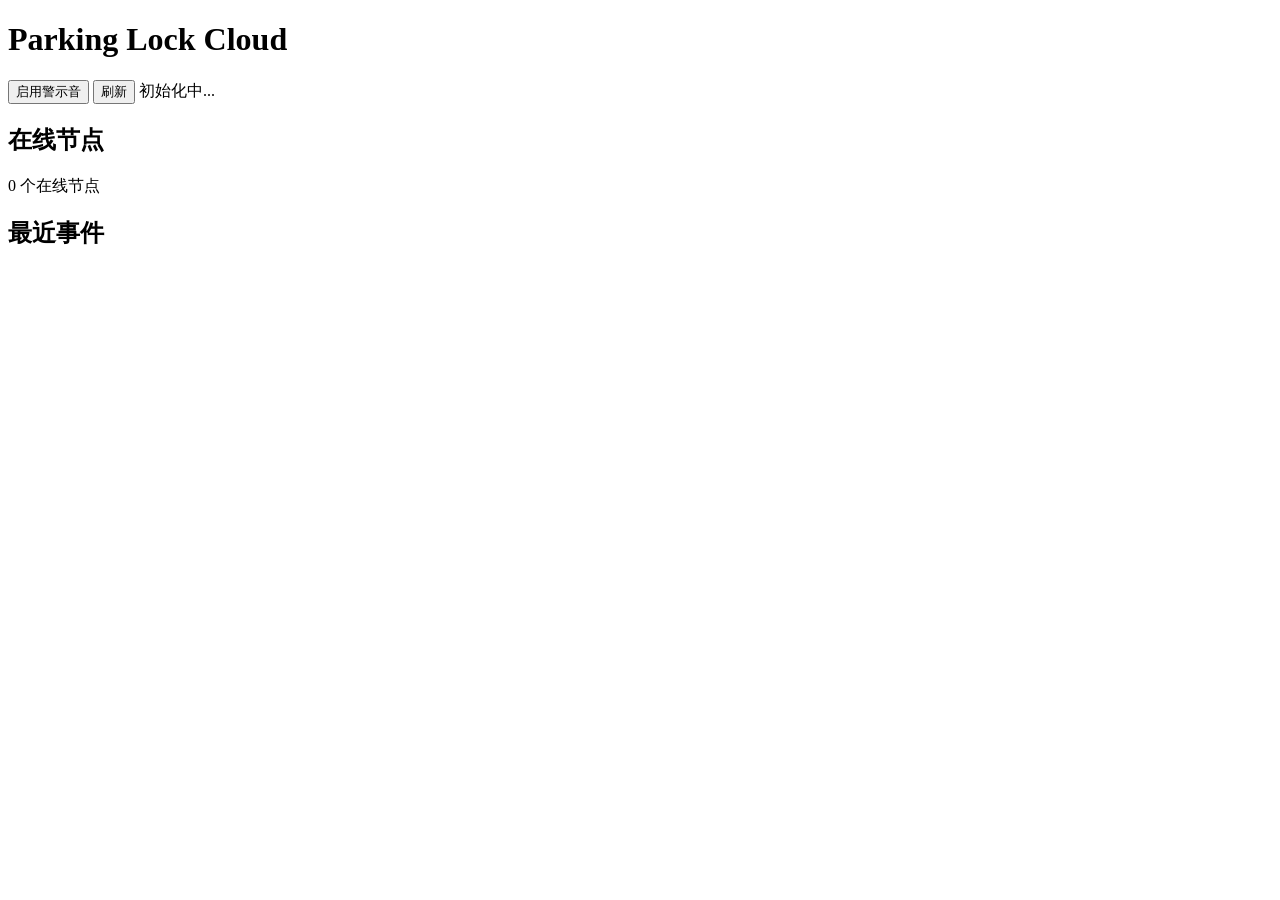
==== app/parking_lock_cloud/static/index.html @ 540b3bdb "feat: 新增车位锁主从系统及云端监控应用 - 新增两个自定义板卡定义：stm32f103_ot_sensor（从机）和 stm32f103_ot_gateway（主机），包含完整设备树、构建配置和" ====
<!doctype html>
<html lang="zh-CN">
<head>
  <meta charset="UTF-8" />
  <meta name="viewport" content="width=device-width, initial-scale=1.0" />
  <title>Parking Lock Cloud</title>
  <link rel="stylesheet" href="/static/styles.css" />
</head>
<body>
  <header class="topbar">
    <h1>Parking Lock Cloud</h1>
    <div class="actions">
      <button id="soundBtn">启用警示音</button>
      <button id="refreshBtn">刷新</button>
      <span id="statusText">初始化中...</span>
    </div>
  </header>

  <main>
    <section class="panel">
      <h2>在线节点</h2>
      <div id="onlineCount" class="subtle">0 个在线节点</div>
      <div id="cards" class="cards"></div>
    </section>

    <section class="panel">
      <h2>最近事件</h2>
      <ul id="events" class="events"></ul>
    </section>
  </main>

  <template id="nodeCardTpl">
    <article class="card">
      <div class="card-head">
        <h3 class="node-title"></h3>
        <span class="badge online">ONLINE</span>
      </div>
      <div class="metrics"></div>
      <div class="controls">
        <button class="btn-get">刷新节点</button>
        <button class="btn-lock">锁定</button>
        <button class="btn-unlock">解锁</button>
      </div>
    </article>
  </template>

  <script src="/static/app.js"></script>
</body>
</html>
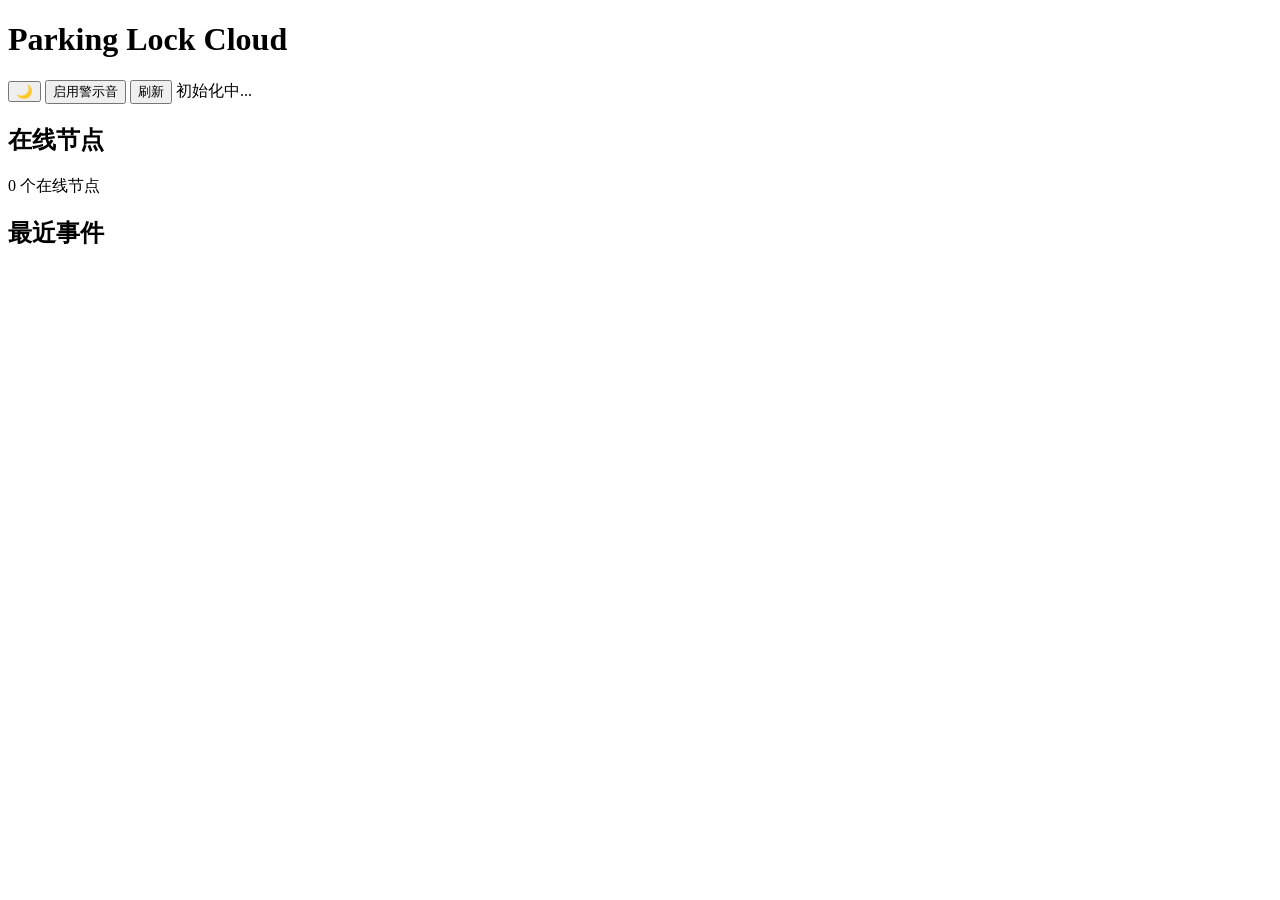
==== commit 03b75d57: "feat: Implement ESP8266 UART protocol for parking lock gateway - Added ESP_UART_PROTOCOL.md to defin" ====
--- a/app/parking_lock_cloud/static/index.html
+++ b/app/parking_lock_cloud/static/index.html
@@ -10,6 +10,7 @@
   <header class="topbar">
     <h1>Parking Lock Cloud</h1>
     <div class="actions">
+      <button id="themeBtn">🌙</button>
       <button id="soundBtn">启用警示音</button>
       <button id="refreshBtn">刷新</button>
       <span id="statusText">初始化中...</span>
